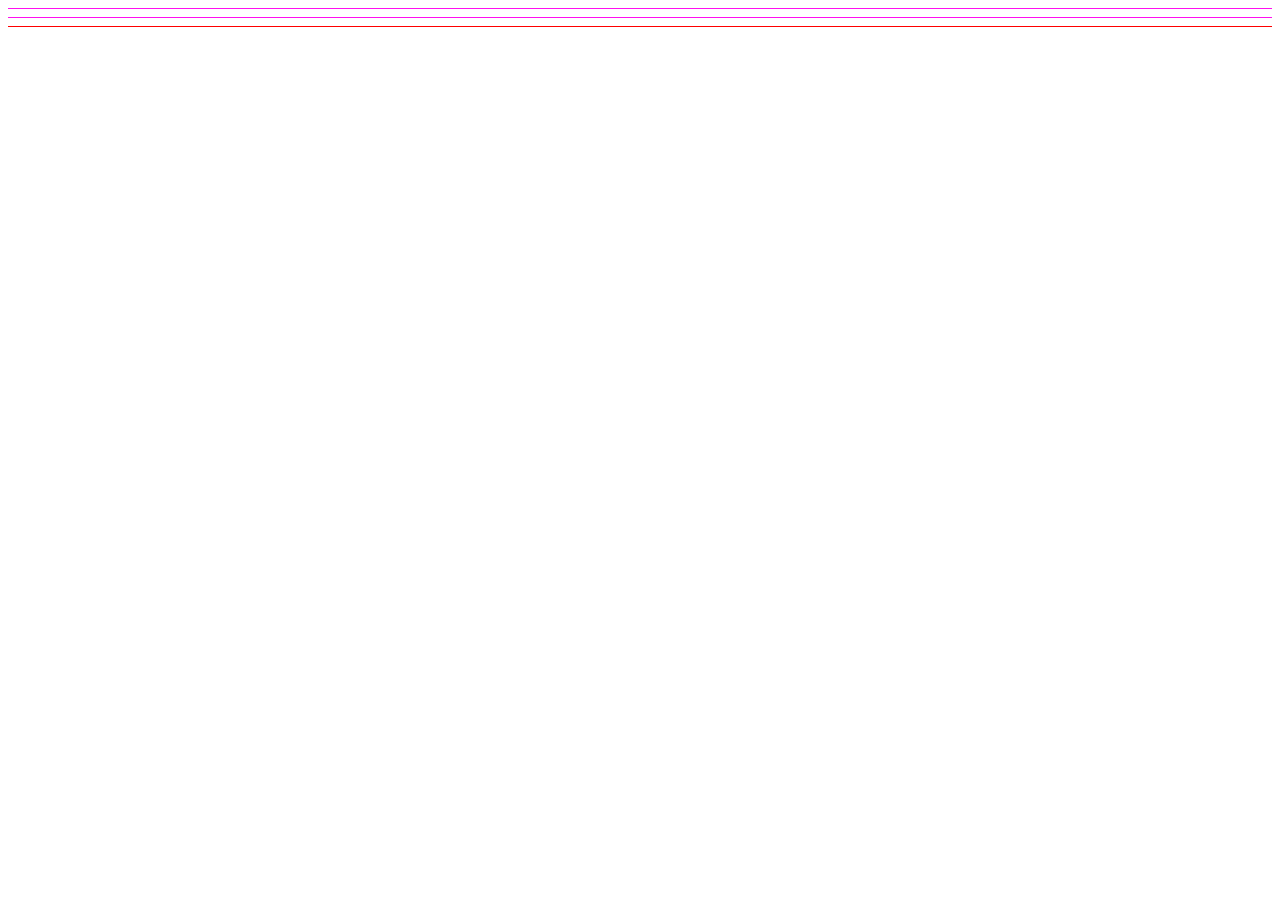
==== ESP_DNS/data/index.html @ 82061f50 "Addded ESP_DNS project" ====
<!DOCTYPE HTML>
<html>
	<head>
		<meta name="viewport" content="width=device-width, initial-scale=1">
		<meta charset="utf-8"/>
		<script type="text/javascript" src="/index.js"></script>
		<link rel="stylesheet" type="text/css" href="/index.css"/>
		<title>Index Page</title>
	</head>
	<body>
		<hr size="1" color="#ff0ff0">
		<header>

		</header>
		<hr size="1" color="#ff0ff0">
		<div id="contentBox"></div>
		<hr size="1" color="#ff0000">
	</body>
</html>
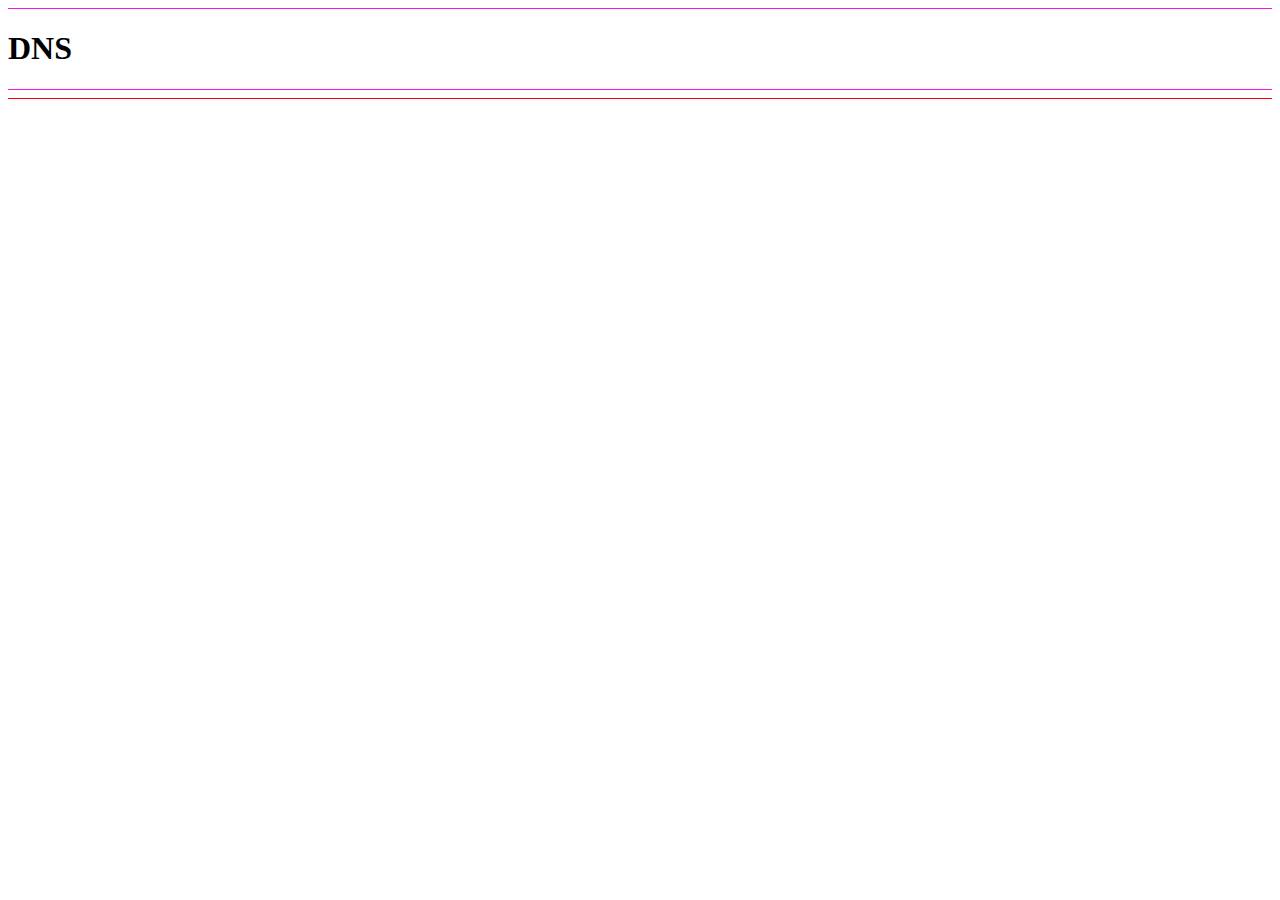
==== commit 6c588f49: "ESP DNS WIP" ====
--- a/ESP_DNS/data/index.html
+++ b/ESP_DNS/data/index.html
@@ -10,7 +10,7 @@
 	<body>
 		<hr size="1" color="#ff0ff0">
 		<header>
-
+			<h1>DNS</h1>
 		</header>
 		<hr size="1" color="#ff0ff0">
 		<div id="contentBox"></div>
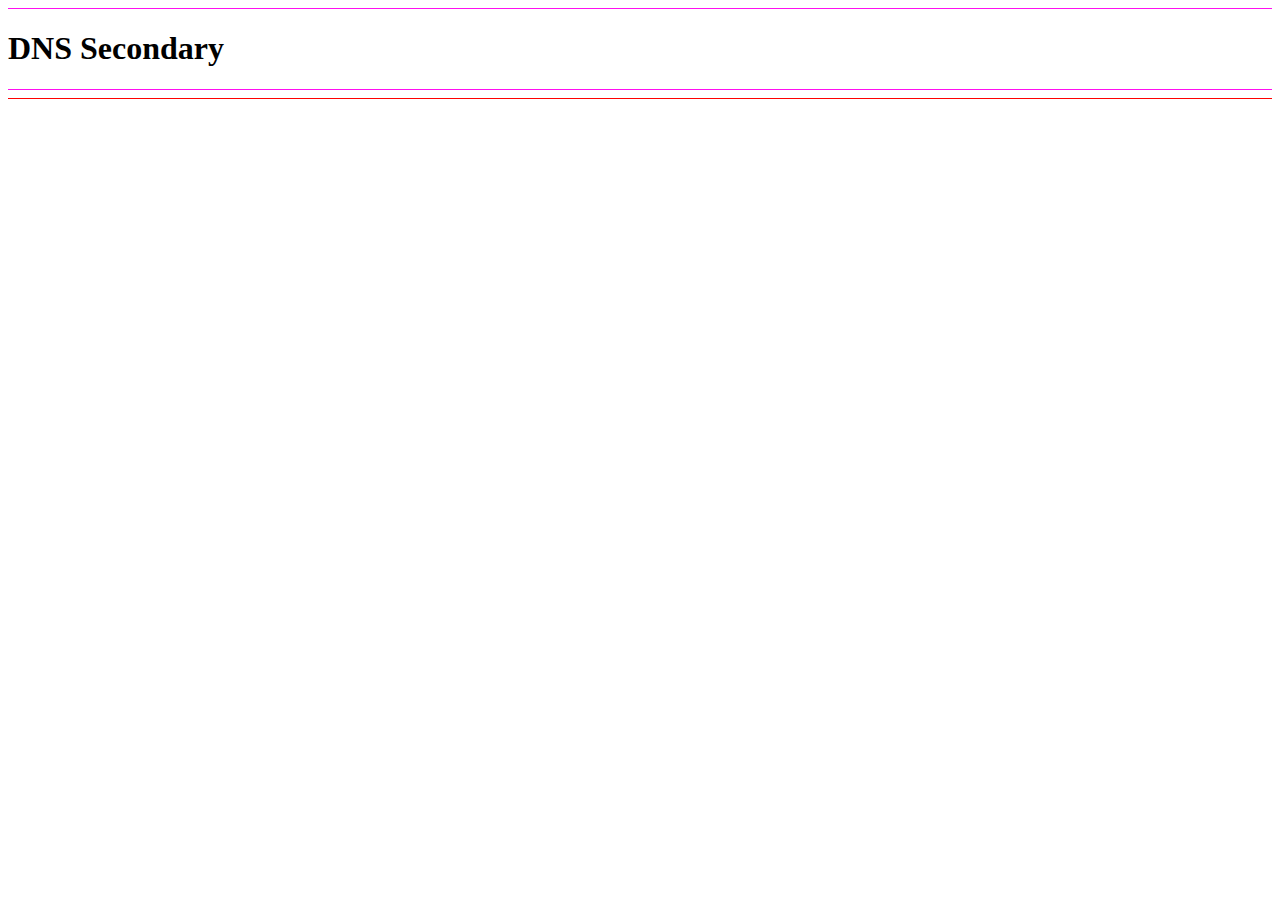
==== commit 60f21e95: "wip" ====
--- a/ESP_DNS/data/index.html
+++ b/ESP_DNS/data/index.html
@@ -10,7 +10,7 @@
 	<body>
 		<hr size="1" color="#ff0ff0">
 		<header>
-			<h1>DNS</h1>
+			<h1>DNS Secondary</h1>
 		</header>
 		<hr size="1" color="#ff0ff0">
 		<div id="contentBox"></div>
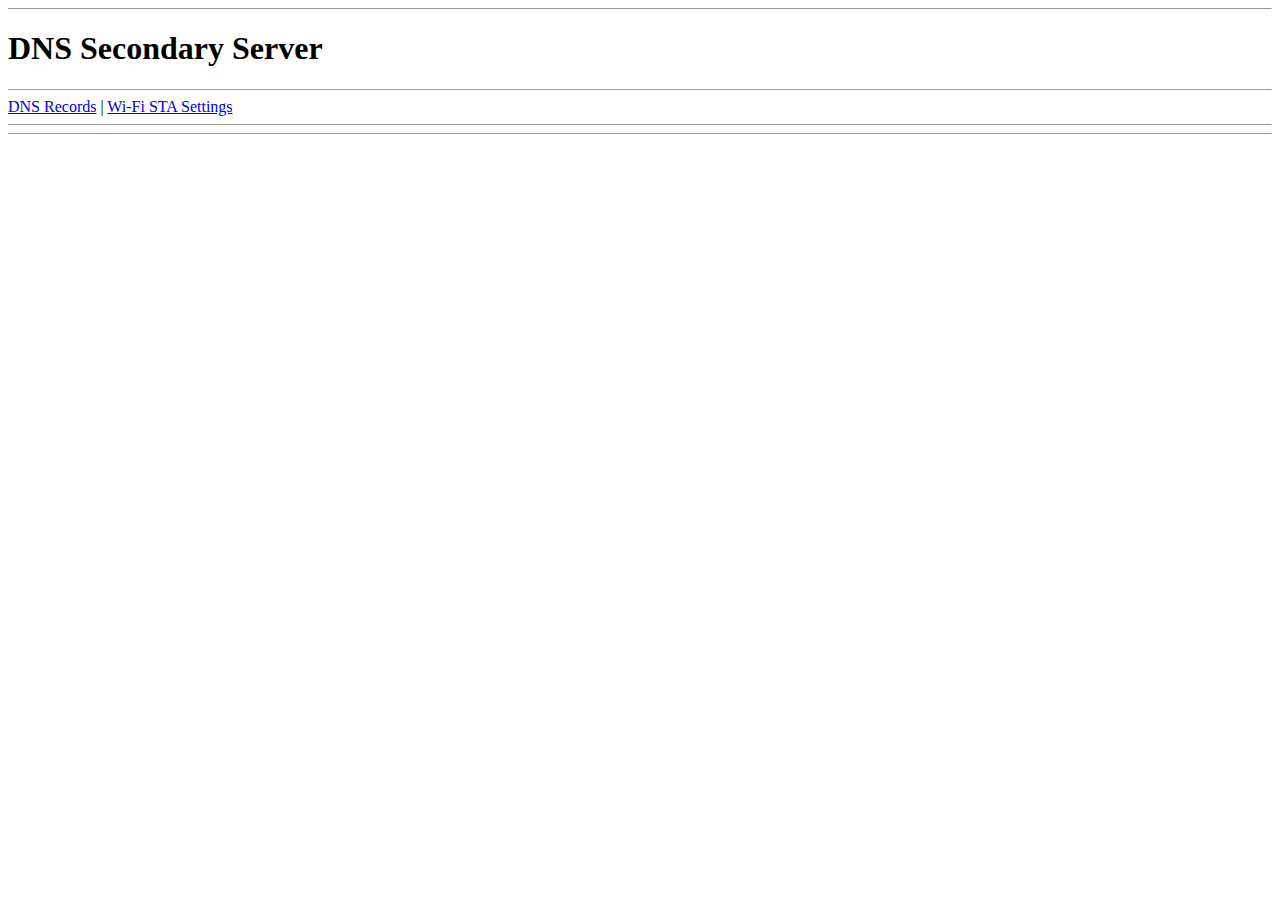
==== commit edb8abcc: "WIP" ====
--- a/ESP_DNS/data/index.html
+++ b/ESP_DNS/data/index.html
@@ -5,15 +5,18 @@
 		<meta charset="utf-8"/>
 		<script type="text/javascript" src="/index.js"></script>
 		<link rel="stylesheet" type="text/css" href="/index.css"/>
-		<title>Index Page</title>
+		<title>DNS Server</title>
 	</head>
 	<body>
-		<hr size="1" color="#ff0ff0">
+		<hr size="1">
 		<header>
-			<h1>DNS Secondary</h1>
+			<h1>DNS Secondary Server</h1>
 		</header>
-		<hr size="1" color="#ff0ff0">
+		<hr size="1">
+			<a href="/">DNS Records</a>
+			 | <a href="/wifi">Wi-Fi STA Settings</a>
+		<hr size="1">
 		<div id="contentBox"></div>
-		<hr size="1" color="#ff0000">
+		<hr size="1" class="red">
 	</body>
 </html>